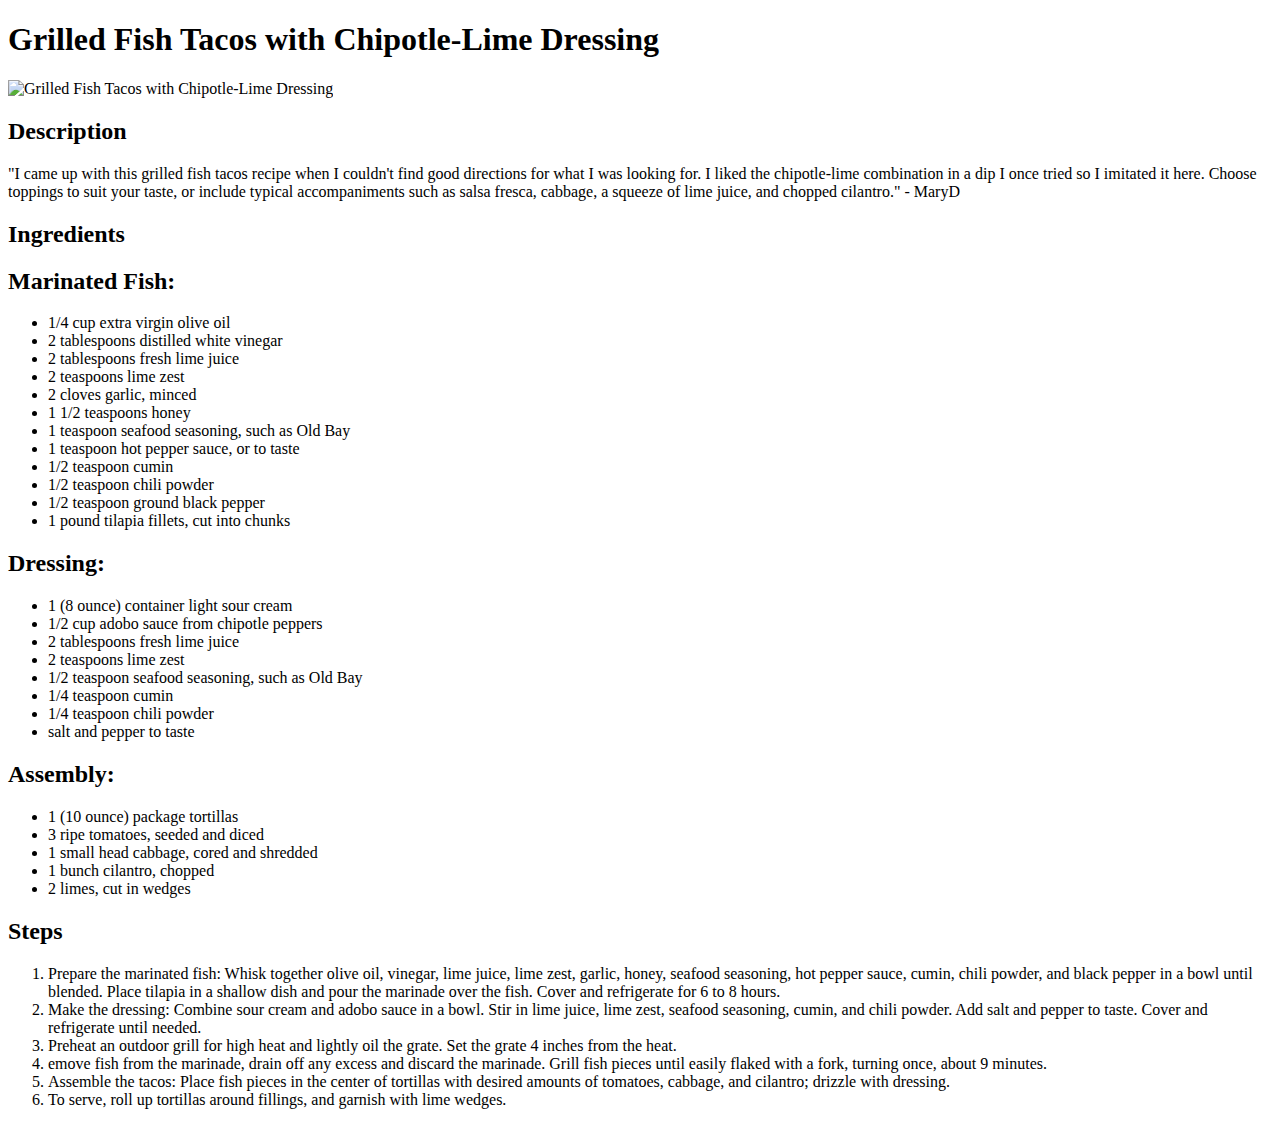
==== recipes/grilled-fish-tacos.html @ d949bb06 "Edit grilled-fish-tacos.html" ====
<!DOCTYPE html>
<html lang="en">
<head>
    <meta charset="UTF-8">
    <title>Grilled Fish Tacos Recipe</title>
</head>
<body>
    <h1>Grilled Fish Tacos with Chipotle-Lime Dressing</h1>
    <img src="https://www.allrecipes.com/thmb/3KV-_hPNNeZca21jDhaDXj-dbNM=/750x0/filters:no_upscale():max_bytes(150000):strip_icc():format(webp)/374569-4ef0ab628b384be080506694ba0ccb0d.jpg" alt="Grilled Fish Tacos with Chipotle-Lime Dressing">
    <h2>Description</h2>
    <p>"I came up with this grilled fish tacos recipe when I couldn't find good directions for what I was looking for. I liked the chipotle-lime combination in a dip I once tried so I imitated it here. Choose toppings to suit your taste, or include typical accompaniments such as salsa fresca, cabbage, a squeeze of lime juice, and chopped cilantro." - MaryD</p>
    <h2>Ingredients</h2>
    <h2>Marinated Fish:</h2>
    <ul>
        <li>1/4 cup extra virgin olive oil</li>
        <li>2 tablespoons distilled white vinegar</li>
        <li>2 tablespoons fresh lime juice</li>
        <li>2 teaspoons lime zest</li>
        <li>2 cloves garlic, minced</li>
        <li>1 1/2 teaspoons honey</li>
        <li>1 teaspoon seafood seasoning, such as Old Bay</li>
        <li>1 teaspoon hot pepper sauce, or to taste</li>
        <li>1/2 teaspoon cumin</li>
        <li>1/2 teaspoon chili powder</li>
        <li>1/2 teaspoon ground black pepper</li>
        <li>1 pound tilapia fillets, cut into chunks</li>
    </ul>
    <h2>Dressing:</h2>
    <ul>
        <li>1 (8 ounce) container light sour cream</li>
        <li>1/2 cup adobo sauce from chipotle peppers</li>
        <li>2 tablespoons fresh lime juice</li>
        <li>2 teaspoons lime zest</li>
        <li>1/2 teaspoon seafood seasoning, such as Old Bay</li>
        <li>1/4 teaspoon cumin</li>
        <li>1/4 teaspoon chili powder</li>
        <li>salt and pepper to taste</li>
    </ul>
    <h2>Assembly:</h2>
    <ul>
        <li>1 (10 ounce) package tortillas</li>
        <li>3 ripe tomatoes, seeded and diced</li>
        <li>1 small head cabbage, cored and shredded</li>
        <li>1 bunch cilantro, chopped</li>
        <li>2 limes, cut in wedges</li>
    </ul>
    <h2>Steps</h2>
    <ol>
        <li>Prepare the marinated fish: Whisk together olive oil, vinegar, lime juice, lime zest, garlic, honey, seafood seasoning, hot pepper sauce, cumin, chili powder, and black pepper in a bowl until blended. Place tilapia in a shallow dish and pour the marinade over the fish. Cover and refrigerate for 6 to 8 hours.</li>
        <li>Make the dressing: Combine sour cream and adobo sauce in a bowl. Stir in lime juice, lime zest, seafood seasoning, cumin, and chili powder. Add salt and pepper to taste. Cover and refrigerate until needed.</li>
        <li>Preheat an outdoor grill for high heat and lightly oil the grate. Set the grate 4 inches from the heat.</li>
        <li>emove fish from the marinade, drain off any excess and discard the marinade. Grill fish pieces until easily flaked with a fork, turning once, about 9 minutes.</li>
        <li>Assemble the tacos: Place fish pieces in the center of tortillas with desired amounts of tomatoes, cabbage, and cilantro; drizzle with dressing.</li>
        <li>To serve, roll up tortillas around fillings, and garnish with lime wedges.</li>
    </ol>
</body>
</html>
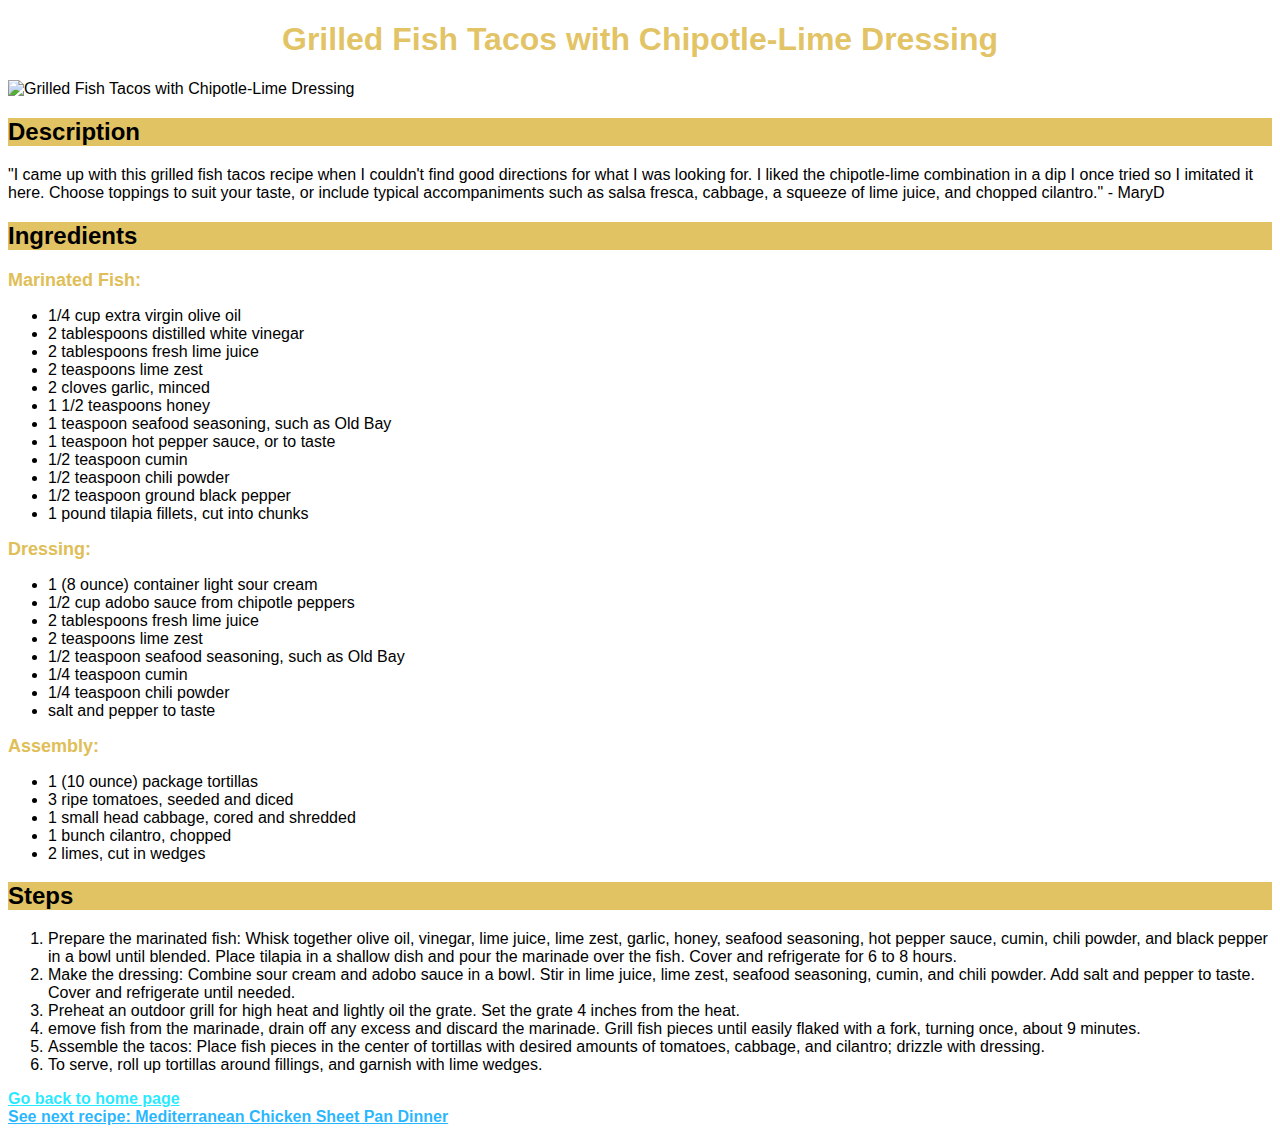
==== commit 74d06449: "Edit grilled-fish-tacos.html style.css" ====
--- a/recipes/grilled-fish-tacos.html
+++ b/recipes/grilled-fish-tacos.html
@@ -3,14 +3,15 @@
 <head>
     <meta charset="UTF-8">
     <title>Grilled Fish Tacos Recipe</title>
+    <link rel="stylesheet" href="../style.css">
 </head>
 <body>
-    <h1>Grilled Fish Tacos with Chipotle-Lime Dressing</h1>
-    <img src="https://www.allrecipes.com/thmb/3KV-_hPNNeZca21jDhaDXj-dbNM=/750x0/filters:no_upscale():max_bytes(150000):strip_icc():format(webp)/374569-4ef0ab628b384be080506694ba0ccb0d.jpg" alt="Grilled Fish Tacos with Chipotle-Lime Dressing">
-    <h2>Description</h2>
+    <h1 id="main">Grilled Fish Tacos with Chipotle-Lime Dressing</h1>
+    <img class="img" src="https://www.allrecipes.com/thmb/3KV-_hPNNeZca21jDhaDXj-dbNM=/750x0/filters:no_upscale():max_bytes(150000):strip_icc():format(webp)/374569-4ef0ab628b384be080506694ba0ccb0d.jpg" alt="Grilled Fish Tacos with Chipotle-Lime Dressing">
+    <h2 class="title">Description</h2>
     <p>"I came up with this grilled fish tacos recipe when I couldn't find good directions for what I was looking for. I liked the chipotle-lime combination in a dip I once tried so I imitated it here. Choose toppings to suit your taste, or include typical accompaniments such as salsa fresca, cabbage, a squeeze of lime juice, and chopped cilantro." - MaryD</p>
-    <h2>Ingredients</h2>
-    <h2>Marinated Fish:</h2>
+    <h2 class="title">Ingredients</h2>
+    <h2 class="subtitle">Marinated Fish:</h2>
     <ul>
         <li>1/4 cup extra virgin olive oil</li>
         <li>2 tablespoons distilled white vinegar</li>
@@ -25,7 +26,7 @@
         <li>1/2 teaspoon ground black pepper</li>
         <li>1 pound tilapia fillets, cut into chunks</li>
     </ul>
-    <h2>Dressing:</h2>
+    <h2 class="subtitle">Dressing:</h2>
     <ul>
         <li>1 (8 ounce) container light sour cream</li>
         <li>1/2 cup adobo sauce from chipotle peppers</li>
@@ -36,7 +37,7 @@
         <li>1/4 teaspoon chili powder</li>
         <li>salt and pepper to taste</li>
     </ul>
-    <h2>Assembly:</h2>
+    <h2 class="subtitle">Assembly:</h2>
     <ul>
         <li>1 (10 ounce) package tortillas</li>
         <li>3 ripe tomatoes, seeded and diced</li>
@@ -44,7 +45,7 @@
         <li>1 bunch cilantro, chopped</li>
         <li>2 limes, cut in wedges</li>
     </ul>
-    <h2>Steps</h2>
+    <h2 class="title">Steps</h2>
     <ol>
         <li>Prepare the marinated fish: Whisk together olive oil, vinegar, lime juice, lime zest, garlic, honey, seafood seasoning, hot pepper sauce, cumin, chili powder, and black pepper in a bowl until blended. Place tilapia in a shallow dish and pour the marinade over the fish. Cover and refrigerate for 6 to 8 hours.</li>
         <li>Make the dressing: Combine sour cream and adobo sauce in a bowl. Stir in lime juice, lime zest, seafood seasoning, cumin, and chili powder. Add salt and pepper to taste. Cover and refrigerate until needed.</li>
@@ -53,5 +54,8 @@
         <li>Assemble the tacos: Place fish pieces in the center of tortillas with desired amounts of tomatoes, cabbage, and cilantro; drizzle with dressing.</li>
         <li>To serve, roll up tortillas around fillings, and garnish with lime wedges.</li>
     </ol>
+    <a id="back-home" class="button" href="../index.html">Go back to home page</a>
+    <br>
+    <a id="next" class="button" href="mediterranean-chicken.html">See next recipe: Mediterranean Chicken Sheet Pan Dinner</a>
 </body>
 </html>--- a/style.css
+++ b/style.css
@@ -0,0 +1,52 @@
+#main{
+    font-family: "Trebuchet MS", Helvetica, sans-serif;
+    text-align: center;
+    color: rgba(224, 190, 88, 0.931);
+    font-weight: bolder;
+}
+
+*{
+    font-family: Verdana, Geneva, Tahoma, sans-serif;
+}
+
+#recipe{
+    font-size: 18px;
+}
+
+.one{
+    color: rgb(82, 82, 180);
+}
+
+.two{
+    color: rgb(168, 50, 144);
+}
+
+.three{
+    color: rgb(140, 9, 57);
+}
+
+.img{
+    height: auto;
+    width: 500px;
+}
+
+.title{
+    background-color: rgba(224, 190, 88, 0.931);
+}
+
+.subtitle{
+    color: rgba(224, 190, 88);
+    font-size: 18px;
+}
+
+.button{
+    font-weight: bold;
+}
+
+#back-home{
+    color: rgba(0, 229, 255, 0.852);
+}
+
+#next{
+    color: rgba(0, 170, 255, 0.852);
+}